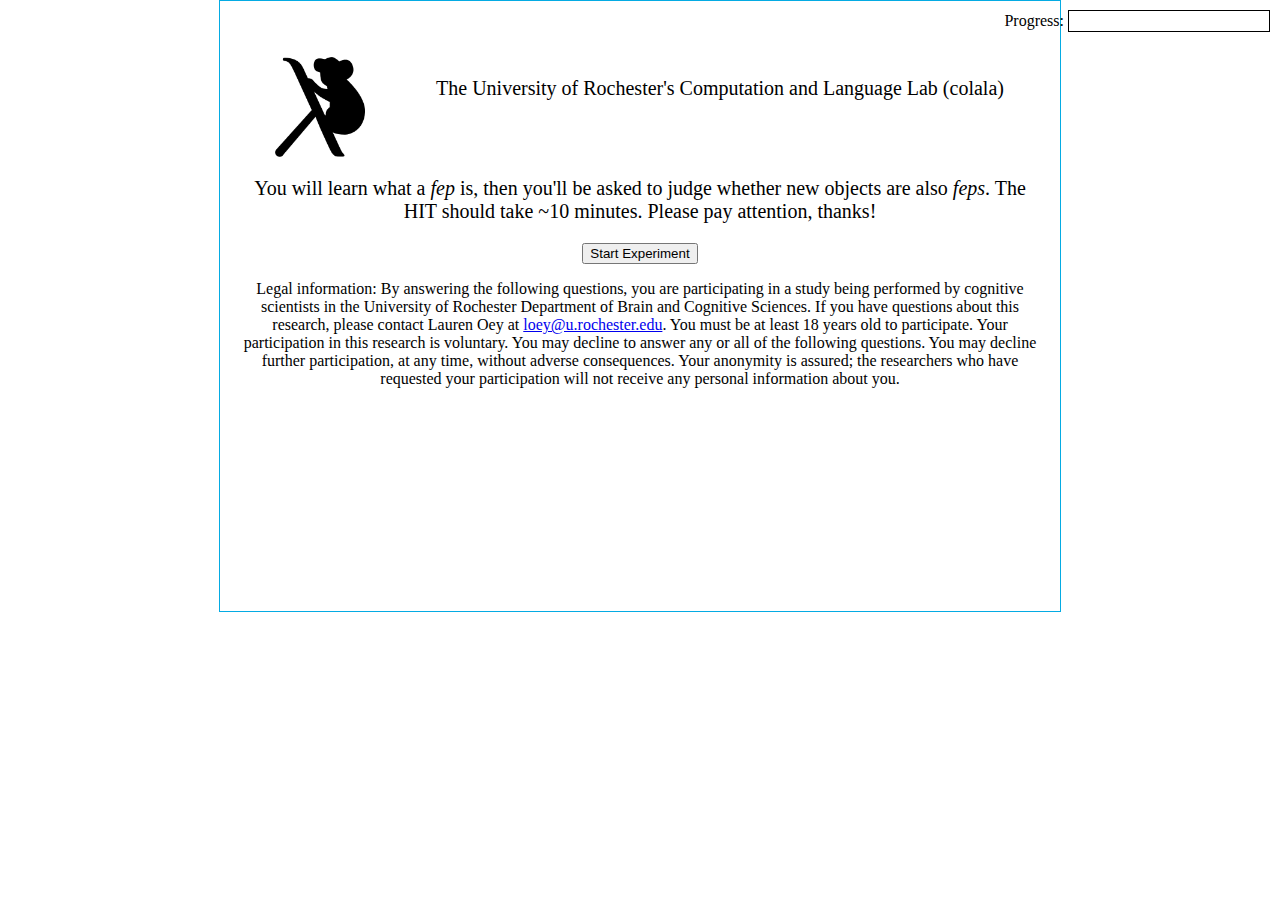
==== Exp2_ConceptLearning/Exp2/index.html @ 17772cc3 "Added Experiment 2" ====
<html>

<head>
    <title>Is It a Fep?</title>

    <!--JS-->

    <!-- external general utilities -->
    <script src="../_shared/js/jquery-1.11.1.min.js "></script>
    <script src="../_shared/full-projects/jquery-ui/jquery-ui.min.js"></script>
    <script src="../_shared/js/underscore-min.js"></script>
    <!-- if you want to draw stuff: -->
    <!-- <script src="../_shared/js/raphael-min.js"></script> -->

    <!-- cocolab experiment logic -->
    <script src="../_shared/js/exp-V2.js"></script>
    <script src="../_shared/js/stream-V2.js"></script>

    <!-- cocolab general utilities -->
    <script src="../_shared/js/mmturkey.js "></script>
    <script src="../_shared/js/browserCheck.js"></script>
    <script src="../_shared/js/utils.js"></script>
    <!-- if you want to draw cute creatures (depends on raphael): -->
    <!-- <script src="../_shared/js/ecosystem.js"></script> -->

    <!-- experiment specific helper functions -->
    <!-- <script src="js/local-utils.js"></script> -->

    <!--CSS-->
    <link href="../_shared/full-projects/jquery-ui/jquery-ui.min.css" rel="stylesheet" type="text/css"/>
    <link href="../_shared/css/cocolab-style.css" rel="stylesheet" type="text/css"/>
    <link href="css/local-style.css" rel="stylesheet" type="text/css"/>

    <!-- experiment file -->
    <script src="js/zebra.js"></script>

</head>

<body onload="init();">
  <noscript>This task requires JavaScript.</noscript>

  <div class="slide" id="i0">
    <br><br>
    <div style="float:left; width:20%"><img src="../_shared/images/university.png" alt="UofR colala" height=100 id="colalalogo"></img></div>
    <div style="float:right; width:80%"><p id="colala">The University of Rochester's Computation and Language Lab (colala)</p></div>
    <div style="float:left; margin:0; height:100%">
    <p id="instruct-text">You will learn what a <i>fep</i> is, then you'll be asked to judge whether new objects are also <i>feps</i>. The HIT should take ~10 minutes. Please pay attention, thanks!</p>
    <button id="start_button" type="button">Start Experiment</button>
    <p id="legal">Legal information: By answering the following questions, you are participating in a study being performed by cognitive scientists in the University of Rochester Department of Brain and Cognitive Sciences. If you have questions about this research, please contact Lauren Oey at <a href="mailto://loey@u.rochester.edu">loey@u.rochester.edu</a>. You must be  at least 18 years old to participate. Your participation in this research is voluntary. You may decline to answer any or all of the following questions. You may decline further participation, at any time, without adverse consequences. Your anonymity is assured; the researchers who have requested your participation will not receive any personal information about you.</p>
    </div>
  </div>

  <div class="slide" id="instructions">
    <h3>Instructions</h3>
    <p>You will be presented with <i>feps</i> and then you will have to decide if the new objects are also <i>feps</i>. These are some examples of the objects you will see:</p> 
    <table class="instr_examples" width=80%> <!--2x4 table of example stimuli-->
      <tr>
        <td id="cell0" style="margin:0; height:20%">
          <img class="img_example" id="img_example0" height=100>
        </td>
        <td id="cell1" style="margin:0; width:20%">
          <img class="img_example" id="img_example1" height=100> 
        </td>
        <td id="cell2" style="margin:0; width:20%">
          <img class="img_example" id="img_example2" height=100>
        </td>
        <td id="cell3" style="margin:0; width:20%">
          <img class="img_example" id="img_example3" height=100>
        </td>
      </tr>
      <tr>
        <td id="cell4" style="margin:0; width:20%">
          <img class="img_example" id="img_example4" height=100>
        </td>
        <td id="cell5" style="margin:0; width:20%">
          <img class="img_example" id="img_example5" height=100> 
        </td>
        <td id="cell6" style="margin:0; width:20%">
          <img class="img_example" id="img_example6" height=100>
        </td>
        <td id="cell7" style="margin:0; width:20%">
          <img class="img_example" id="img_example7" height=100>
        </td>
      </tr>
    </table>
    <p>You will record your answer below each image. Use your best judgement. There will be a total of 6 trials. Thank you!</p>
    <button onclick="_s.button()">Continue</button>
  </div>


  <div class="slide" id="trial">
    <p id="fep_statement"></p>
    <div class="present_image">
      <table id="present_feps">
        <td style="margin:0; width:16.6%">
          <img class="fep_example" id="example0" height=100>
        </td>
        <td style="margin:0; width:16.6%">
          <img class="fep_example" id="example1" height=100>
        </td>
        <td style="margin:0; width:16.6%">
          <img class="fep_example" id="example2" height=100>
        </td>
        <td style="margin:0; width:16.6%">
          <img class="fep_example" id="example3" height=100>
        </td>
        <td style="margin:0; width:16.6%">
          <img class="fep_example" id="example4" height=100>
        </td>
        <td style="margin:0; width:16.6%">
          <img class="fep_example" id="example5" height=100>
        </td>
      </table>
    </div>
    <p>Are these also <i>feps</i>?</p>
    <table id="test_objects" style="width:80%">
      <tr style="margin:0">
        <td style="margin:0; width:20%">
          <table>
            <tr>
              <img class="test_image" id="test0">
            </tr>
            <tr>
              <td class="radioq" id="radioq0">
                <label><input type="radio"  name="testq0" value="yes"/>yes</label>
                <label><input type="radio"  name="testq0" value="no"/>no</label>
              </td>
            </tr>
          </table>
        </td>
        <td style="margin:0; width:20%">
          <table>
            <tr>
              <img class="test_image" id="test1">
            </tr>
            <tr>
              <td class="radioq" id="radioq1">
                <label><input type="radio"  name="testq1" value="yes"/>yes</label>
                <label><input type="radio"  name="testq1" value="no"/>no</label>
              </td>
            </tr>
          </table>
        </td>
        <td style="margin:0; width:20%">
          <table>
            <tr>
              <img class="test_image" id="test2">
            </tr>
            <tr>
              <td class="radioq" id="radioq2">
                <label><input type="radio"  name="testq2" value="yes"/>yes</label>
                <label><input type="radio"  name="testq2" value="no"/>no</label>
              </td>
            </tr>
          </table>
        </td>
        <td style="margin:0; width:20%">
          <table>
            <tr>
              <img class="test_image" id="test3">
            </tr>
            <tr>
              <td class="radioq" id="radioq3">
                <label><input type="radio"  name="testq3" value="yes"/>yes</label>
                <label><input type="radio"  name="testq3" value="no"/>no</label>
              </td>
            </tr>
          </table>
        </td>
        <td style="margin:0; width:20%">
          <table>
            <tr>
              <img class="test_image" id="test4">
            </tr>
            <tr>
              <td class="radioq" id="radioq4">
                <label><input type="radio"  name="testq4" value="yes"/>yes</label>
                <label><input type="radio"  name="testq4" value="no"/>no</label>
              </td>
            </tr>
          </table>
        </td>
      </tr>
      <tr> 
        <td style="margin:0; width:20%">
          <table>
            <tr>
              <img class="test_image" id="test5">
            </tr>
            <tr>
              <td class="radioq" id="radioq5">
                <label><input type="radio"  name="testq5" value="yes"/>yes</label>
                <label><input type="radio"  name="testq5" value="no"/>no</label>
              </td>
            </tr>
          </table>
        </td>
        <td style="margin:0; width:20%">
          <table>
            <tr>
              <img class="test_image" id="test6">
            </tr>
            <tr>
              <td class="radioq" id="radioq6">
                <label><input type="radio"  name="testq6" value="yes"/>yes</label>
                <label><input type="radio"  name="testq6" value="no"/>no</label>
              </td>
            </tr>
          </table>
        </td>
        <td style="margin:0; width:20%">
          <table>
            <tr>
              <img class="test_image" id="test7">
            </tr>
            <tr>
              <td class="radioq" id="radioq7">
                <label><input type="radio"  name="testq7" value="yes"/>yes</label>
                <label><input type="radio"  name="testq7" value="no"/>no</label>
              </td>
            </tr>
          </table>
        </td>
        <td style="margin:0; width:20%">
          <table>
            <tr>
              <img class="test_image" id="test8">
            </tr>
            <tr>
              <td class="radioq" id="radioq8">
                <label><input type="radio"  name="testq8" value="yes"/>yes</label>
                <label><input type="radio"  name="testq8" value="no"/>no</label>
              </td>
            </tr>
          </table>
        </td>
        <td style="margin:0; width:20%">
          <table>
            <tr>
              <img class="test_image" id="test9">
            </tr>
            <tr>
              <td class="radioq" id="radioq9">
                <label><input type="radio"  name="testq9" value="yes"/>yes</label>
                <label><input type="radio"  name="testq9" value="no"/>no</label>
              </td>
            </tr>
          </table>
        </td>
      </tr>
    </table>
    <br>
    <button id="trial_button" onclick="_s.button()">Continue</button>
    <div class="err" id="trial_err">Please decide whether each object is a <i>fep</i>.</div>
  </div>

  <div class="slide" id="description_instruction">
    <br><br>
    <p>For the next part of the task, you will be given the chance to describe what a <i>fep</i> is. You will be shown 2 new objects, a <i>wug</i> and a <i>dax</i>. If you would like, you can use these new objects to help you in your description, though you do not need to. Please type your description in the text box.</p>
    <br>
    <button onclick="_s.button()">Continue</button>
  </div>


  <div class="slide" id="description">
    <p>Please describe what is a <i>fep</i>. Here are 2 new objects. Feel free to use them in your description.</p>
    <div id="references">
      <div id="column1" style="float:left; margin:0; width:50%"> 
        <p><i>wug</i></p>
        <img id="wug" height=100 vspace="20" src="img/EdgePrototype_white_3.svg">
      </div>
      <div id="column2" style="float:left; margin:0; width:50%">
        <p><i>dax</i></p>
        <img id="dax" height=100 vspace="20" src="img/MidPrototype_black_1.svg">
      </div>
    </div>
    <div id="textbox">
      <textarea id="text_description" rows="5" cols="100"></textarea>
    </div>
    <br>
    <button onclick="_s.button()">Continue</button>
    <div class="err">Please type something.</div>
  </div>


  <div class="slide"  id="subj_info">
    <div class="long_form">
      <div class="subj_info_title">Additional information</div>
      <p class="info">Answering these questions is optional, but will help us understand your answers.</p>
      <p>Did you read the instructions and do you think you did the HIT correctly?</p>
      <label><input type="radio"  name="assess" value="No"/>No</label>
      <label><input type="radio"  name="assess" value="Yes"/>Yes</label>
      <label><input type="radio"  name="assess" value="Confused"/>I was confused</label>

      <p>Were there any problems or bugs in the experiment?</p>
      <textarea id="problems" rows="2" cols="50"></textarea>

      <p>What do you think is a fair price for the work you did?</p>
      <textarea id="fairprice" rows="1" cols="10"></textarea>

      <p>Gender:
        <select id="gender">
          <label><option value=""/></label>
          <label><option value="Male"/>Male</label>
          <label><option value="Female"/>Female</label>
          <label><option value="Other"/>Other</label>
        </select>
      </p>

      <p>Age: <input type="text" id="age"/></p>

      <p>Level Of Education:
        <select id="education">
          <label><option value="-1"/></label>
          <label><option value="0"/>Some High School</label>
          <label><option value="1"/>Graduated High School</label>
          <label><option value="2"/>Some College</label>
          <label><option value="3"/>Graduated College</label>
          <label><option value="4"/>Hold a higher degree</label>
        </select>
      </p>

      <p>Native Language: <input type="text" id="language"/></p>
      <label>(the language(s) spoken at home when you were a child)</label>

      <p>Did you enjoy the hit?</p>
      <select id="enjoyment">
        <label><option value="-1"></option></label>
        <label><option value="0">Worse than the Average HIT</option></label>
        <label><option value="1" >An Average HIT</option></label>
        <label><option value="2">Better than average HIT</option></label>
      </select>

      <p>We would be interested in any comments you have about this experiment. Please type them here:</p>
      <textarea id="comments" rows="3" cols="50"></textarea>
      <br/>
      <button onclick="_s.submit()">Submit</button>
    </div>
  </div>

  <div id="thanks" class="slide js" >
    <p  class="big">Thanks for your Time!</p>
  </div>

  <div class="progress">
    <span>Progress:</span>
    <div class="bar-wrapper">
      <div class="bar" width="0%">
      </div>
    </div>
  </div>

</body>
</html>
---- Exp2_ConceptLearning/_shared/css/cocolab-style.css ----
body {
	margin:0 0 0 0; /*squish slide into mturk window*/
}

table {
	/* center all tables by default */
	margin: auto;
}

/*the experiment happens in "slides"*/
.slide {
	/*pad the inside of the slide*/
	padding-top: 10px;
	padding-left: 20px;
	padding-right: 20px;

    /*center slide within the window*/
	margin: auto auto;
	margin-top: 0px;

	/*all elements in a slide will be centered by default*/
    text-align: center;

    border: 1px solid #04abe3;
    width: 800px;
    height: 600px;

    /*could explicitly set the following, but these are the defaults for me (chrome, linux)*/
    font-size: 20px;
    background-color: rgb(255,255,255);
}

/* start slide */

#cocolab {
	font-weight: bold;
}

#legal {
	font-size: 0.8em;
}

/*make the subj_info slide prettier*/

.subj_info_title {
	color:#036;
	background:transparent;
	font-size:25;
	font-weight:bold;
}

div.long_form {
	font-size: 15px;
}

fieldset {
	border: none;
	border-top: solid 1px #ccc;
}

div.long_form p {
    color:#036;
    margin: 20px 0 0 0;
}

div.long_form p.info {
    margin:0 0 40px 0;
    padding:0;
    color:black;
}

div.long_form label {
	padding: .5em .5em;
}

textarea {
	border: 2px inset;
}

/* sliders */


/*align the left and right labels for the sliders properly*/
.slider_table .left {
	display: inline;
	text-align: left;
	float: left;
}

.slider_table .right {
	display: inline;
	text-align: right;
	float: right;
}

.thin {
	height: 50px;
}

.top {
	top: 0%;
	position: relative;
}
.bottom {
	top: 100%;
	position: relative;
	transform: translateY(-200%);
}

.slider_target {
	text-align: right;
}

.ui-slider-range {
	/* you could have a "range" which makes the slider to the left of the handle a different color from the background */
	background: transparent;
}

#cocologo {
    width: 200px;
    margin: 10px;
}

.slider {
	width: 400;
	margin: 10px;
}

.vertical_slider {
	width: 10px;
	height: 300px;
	margin: 10px auto;
}

#slider_endpoint_labels {
	height: 300px;
}

.bin_label{
	text-align: center;
}

/* Progress Bar */
.progress{
  position: absolute;
  right: 10px;
  top: 10px;
}
.progress span{
  position:relative;
  top: -6px;
}

.bar-wrapper{
    height:20px;
    width:200px;
    border:1px solid #000000;
    display:inline-block;
}

.bar{
    position:relative;
    height:100%;
    width:0px;
    background-color:#000000
}
---- Exp2_ConceptLearning/Exp2/css/local-style.css ----
.slider {
  /* default is width 400 and margin 10 */
	width: 400;
	margin: 10px;
}

.test_image {
	position: relative;
	height: 100px;
	display: block;
	margin-left: auto;
	margin-right: auto;
}

.radioq {
	position: relative;
}
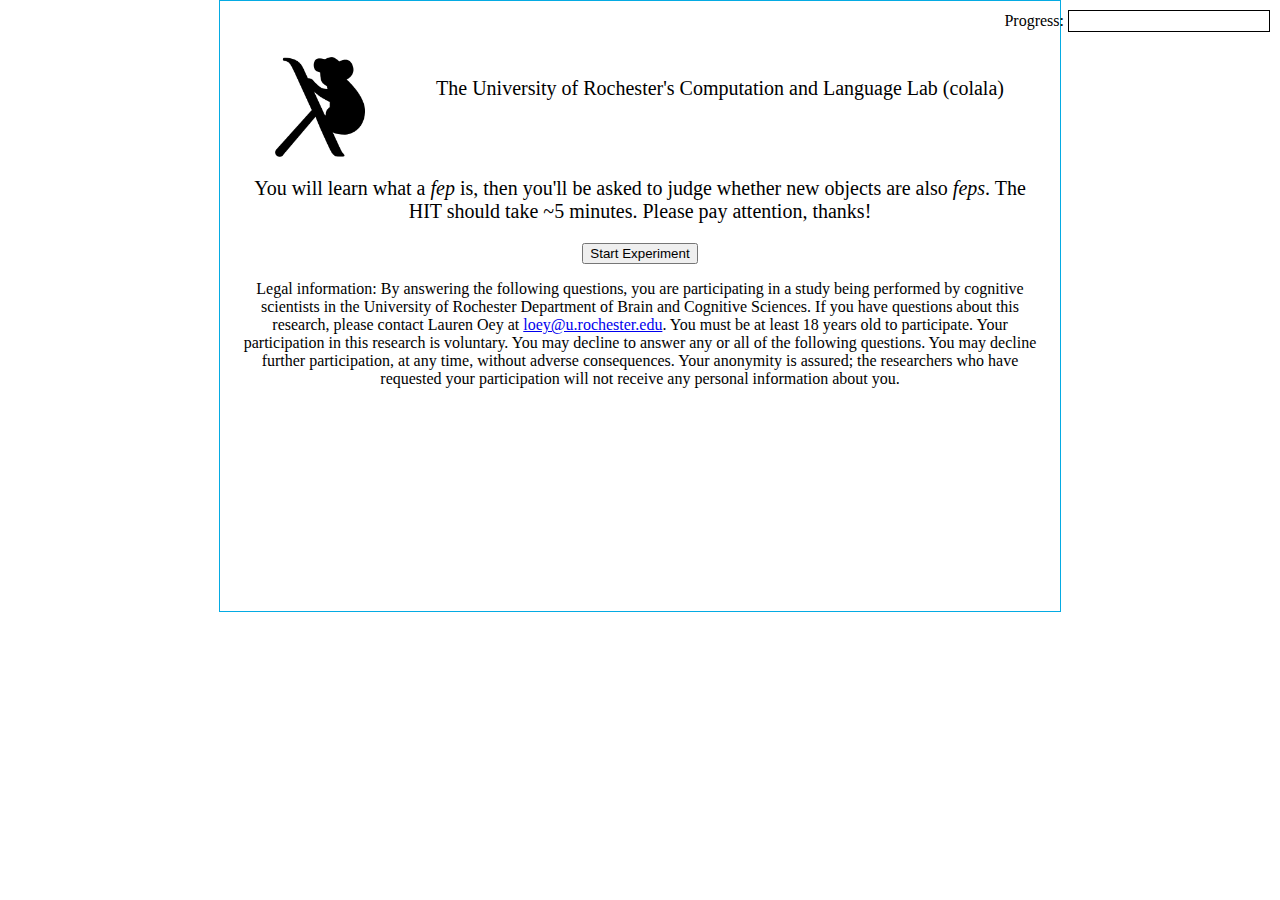
==== commit 4d762158: "Added Stimuli Generator code and updated final Concept Learning code" ====
--- a/Exp2_ConceptLearning/Exp2/index.html
+++ b/Exp2_ConceptLearning/Exp2/index.html
@@ -44,7 +44,7 @@
     <div style="float:left; width:20%"><img src="../_shared/images/university.png" alt="UofR colala" height=100 id="colalalogo"></img></div>
     <div style="float:right; width:80%"><p id="colala">The University of Rochester's Computation and Language Lab (colala)</p></div>
     <div style="float:left; margin:0; height:100%">
-    <p id="instruct-text">You will learn what a <i>fep</i> is, then you'll be asked to judge whether new objects are also <i>feps</i>. The HIT should take ~10 minutes. Please pay attention, thanks!</p>
+    <p id="instruct-text">You will learn what a <i>fep</i> is, then you'll be asked to judge whether new objects are also <i>feps</i>. The HIT should take ~5 minutes. Please pay attention, thanks!</p>
     <button id="start_button" type="button">Start Experiment</button>
     <p id="legal">Legal information: By answering the following questions, you are participating in a study being performed by cognitive scientists in the University of Rochester Department of Brain and Cognitive Sciences. If you have questions about this research, please contact Lauren Oey at <a href="mailto://loey@u.rochester.edu">loey@u.rochester.edu</a>. You must be  at least 18 years old to participate. Your participation in this research is voluntary. You may decline to answer any or all of the following questions. You may decline further participation, at any time, without adverse consequences. Your anonymity is assured; the researchers who have requested your participation will not receive any personal information about you.</p>
     </div>
@@ -83,13 +83,12 @@
         </td>
       </tr>
     </table>
-    <p>You will record your answer below each image. Use your best judgement. There will be a total of 6 trials. Thank you!</p>
+    <p>You will record your answer below each object. You will then be provided with feedback. Use your best judgement. There will be a total of 6 trials. Thank you!</p>
     <button onclick="_s.button()">Continue</button>
   </div>
 
-
   <div class="slide" id="trial">
-    <p id="fep_statement"></p>
+    <p id="fep_statement">Here are some <i>feps</i>:</p>
     <div class="present_image">
       <table id="present_feps">
         <td style="margin:0; width:16.6%">
@@ -121,10 +120,13 @@
               <img class="test_image" id="test0">
             </tr>
             <tr>
-              <td class="radioq" id="radioq0">
-                <label><input type="radio"  name="testq0" value="yes"/>yes</label>
-                <label><input type="radio"  name="testq0" value="no"/>no</label>
-              </td>
+              <td class="radioq" id="radioq0" data-fep="NA">
+                <label><input type="radio"  name="testq0" onclick="giveFeedback(0)" value="yes"/>yes</label>
+                <label><input type="radio"  name="testq0" onclick="giveFeedback(0)" value="no"/>no</label>
+              </td>
+            </tr>
+            <tr>
+              <img class="feedback" id="feedback0" data-correct="NA" data-order=-1>
             </tr>
           </table>
         </td>
@@ -134,10 +136,13 @@
               <img class="test_image" id="test1">
             </tr>
             <tr>
-              <td class="radioq" id="radioq1">
-                <label><input type="radio"  name="testq1" value="yes"/>yes</label>
-                <label><input type="radio"  name="testq1" value="no"/>no</label>
-              </td>
+              <td class="radioq" id="radioq1" data-fep="NA">
+                <label><input type="radio"  name="testq1" onclick="giveFeedback(1)" value="yes"/>yes</label>
+                <label><input type="radio"  name="testq1" onclick="giveFeedback(1)" value="no"/>no</label>
+              </td>
+            </tr>
+            <tr>
+              <img class="feedback" id="feedback1" data-correct="NA" data-order=-1>
             </tr>
           </table>
         </td>
@@ -147,10 +152,13 @@
               <img class="test_image" id="test2">
             </tr>
             <tr>
-              <td class="radioq" id="radioq2">
-                <label><input type="radio"  name="testq2" value="yes"/>yes</label>
-                <label><input type="radio"  name="testq2" value="no"/>no</label>
-              </td>
+              <td class="radioq" id="radioq2" data-fep="NA">
+                <label><input type="radio"  name="testq2" onclick="giveFeedback(2)" value="yes"/>yes</label>
+                <label><input type="radio"  name="testq2" onclick="giveFeedback(2)" value="no"/>no</label>
+              </td>
+            </tr>
+            <tr>
+              <img class="feedback" id="feedback2" data-correct="NA" data-order=-1>
             </tr>
           </table>
         </td>
@@ -160,10 +168,13 @@
               <img class="test_image" id="test3">
             </tr>
             <tr>
-              <td class="radioq" id="radioq3">
-                <label><input type="radio"  name="testq3" value="yes"/>yes</label>
-                <label><input type="radio"  name="testq3" value="no"/>no</label>
-              </td>
+              <td class="radioq" id="radioq3" data-fep="NA">
+                <label><input type="radio"  name="testq3" onclick="giveFeedback(3)" value="yes"/>yes</label>
+                <label><input type="radio"  name="testq3" onclick="giveFeedback(3)" value="no"/>no</label>
+              </td>
+            </tr>
+            <tr>
+              <img class="feedback" id="feedback3" data-correct="NA" data-order=-1>
             </tr>
           </table>
         </td>
@@ -173,25 +184,31 @@
               <img class="test_image" id="test4">
             </tr>
             <tr>
-              <td class="radioq" id="radioq4">
-                <label><input type="radio"  name="testq4" value="yes"/>yes</label>
-                <label><input type="radio"  name="testq4" value="no"/>no</label>
-              </td>
+              <td class="radioq" id="radioq4" data-fep="NA">
+                <label><input type="radio"  name="testq4" onclick="giveFeedback(4)" value="yes"/>yes</label>
+                <label><input type="radio"  name="testq4" onclick="giveFeedback(4)" value="no"/>no</label>
+              </td>
+            </tr>
+            <tr>
+              <img class="feedback" id="feedback4" data-correct="NA" data-order=-1>
             </tr>
           </table>
         </td>
       </tr>
-      <tr> 
+      <tr id="row2"> 
         <td style="margin:0; width:20%">
           <table>
             <tr>
               <img class="test_image" id="test5">
             </tr>
             <tr>
-              <td class="radioq" id="radioq5">
-                <label><input type="radio"  name="testq5" value="yes"/>yes</label>
-                <label><input type="radio"  name="testq5" value="no"/>no</label>
-              </td>
+              <td class="radioq" id="radioq5" data-fep="NA">
+                <label><input type="radio"  name="testq5" onclick="giveFeedback(5)" value="yes"/>yes</label>
+                <label><input type="radio"  name="testq5" onclick="giveFeedback(5)" value="no"/>no</label>
+              </td>
+            </tr>
+            <tr>
+              <img class="feedback" id="feedback5" data-correct="NA" data-order=-1>
             </tr>
           </table>
         </td>
@@ -201,10 +218,13 @@
               <img class="test_image" id="test6">
             </tr>
             <tr>
-              <td class="radioq" id="radioq6">
-                <label><input type="radio"  name="testq6" value="yes"/>yes</label>
-                <label><input type="radio"  name="testq6" value="no"/>no</label>
-              </td>
+              <td class="radioq" id="radioq6" data-fep="NA">
+                <label><input type="radio"  name="testq6" onclick="giveFeedback(6)" value="yes"/>yes</label>
+                <label><input type="radio"  name="testq6" onclick="giveFeedback(6)" value="no"/>no</label>
+              </td>
+            </tr>
+            <tr>
+              <img class="feedback" id="feedback6" data-correct="NA" data-order=-1>
             </tr>
           </table>
         </td>
@@ -214,10 +234,13 @@
               <img class="test_image" id="test7">
             </tr>
             <tr>
-              <td class="radioq" id="radioq7">
-                <label><input type="radio"  name="testq7" value="yes"/>yes</label>
-                <label><input type="radio"  name="testq7" value="no"/>no</label>
-              </td>
+              <td class="radioq" id="radioq7" data-fep="NA">
+                <label><input type="radio"  name="testq7" onclick="giveFeedback(7)" value="yes"/>yes</label>
+                <label><input type="radio"  name="testq7" onclick="giveFeedback(7)" value="no"/>no</label>
+              </td>
+            </tr>
+            <tr>
+              <img class="feedback" id="feedback7" data-correct="NA" data-order=-1>
             </tr>
           </table>
         </td>
@@ -227,10 +250,13 @@
               <img class="test_image" id="test8">
             </tr>
             <tr>
-              <td class="radioq" id="radioq8">
-                <label><input type="radio"  name="testq8" value="yes"/>yes</label>
-                <label><input type="radio"  name="testq8" value="no"/>no</label>
-              </td>
+              <td class="radioq" id="radioq8" data-fep="NA">
+                <label><input type="radio"  name="testq8" onclick="giveFeedback(8)" value="yes"/>yes</label>
+                <label><input type="radio"  name="testq8" onclick="giveFeedback(8)" value="no"/>no</label>
+              </td>
+            </tr>
+            <tr>
+              <img class="feedback" id="feedback8" data-correct="NA" data-order=-1>
             </tr>
           </table>
         </td>
@@ -240,10 +266,13 @@
               <img class="test_image" id="test9">
             </tr>
             <tr>
-              <td class="radioq" id="radioq9">
-                <label><input type="radio"  name="testq9" value="yes"/>yes</label>
-                <label><input type="radio"  name="testq9" value="no"/>no</label>
-              </td>
+              <td class="radioq" id="radioq9" data-fep="NA">
+                <label><input type="radio"  name="testq9" onclick="giveFeedback(9)" value="yes"/>yes</label>
+                <label><input type="radio"  name="testq9" onclick="giveFeedback(9)" value="no"/>no</label>
+              </td>
+            </tr>
+            <tr>
+              <img class="feedback" id="feedback9" data-correct="NA" data-order=-1>
             </tr>
           </table>
         </td>
@@ -352,3 +381,31 @@
 
 </body>
 </html>
+
+<script>
+  var responseOrder = 0;
+  var giveFeedback = function(buttonNum) {
+    $(":radio[name='testq" + buttonNum + "']").attr("disabled",true);
+    if($('input[name="testq'+buttonNum+'"]:checked').val() != $('#radioq'+buttonNum).data("fep")){
+      $('#feedback'+buttonNum).attr("src", "img/Red_x.png");
+      if($('input[name="testq'+buttonNum+'"]:checked').val() == "yes"){
+        $('#feedback'+buttonNum).css("left", "18px");
+      } else {
+        $('#feedback'+buttonNum).css("left", "62px");
+      }
+      $('#feedback'+buttonNum).data("correct","false");
+    } else {
+      $('#feedback'+buttonNum).attr("src", "img/Green_check.png");
+      if($('input[name="testq'+buttonNum+'"]:checked').val() == "yes"){
+        $('#feedback'+buttonNum).css("left", "18px");
+      } else {
+        $('#feedback'+buttonNum).css("left", "62px");
+      }
+      $('#feedback'+buttonNum).data("correct","true");
+    }
+    $('#feedback'+buttonNum).css("opacity", 1);
+    $('#feedback'+buttonNum).data("order", responseOrder);
+    responseOrder++;
+  }
+</script>
+
--- a/Exp2_ConceptLearning/Exp2/css/local-style.css
+++ b/Exp2_ConceptLearning/Exp2/css/local-style.css
@@ -7,6 +7,7 @@
 .test_image {
 	position: relative;
 	height: 100px;
+	bottom: 15px;
 	display: block;
 	margin-left: auto;
 	margin-right: auto;
@@ -14,4 +15,27 @@
 
 .radioq {
 	position: relative;
+	bottom: 60px;
 }
+
+.feedback {
+	position: relative;
+	height: 30px;
+	bottom: 30px;
+	left: 0px;
+	z-index: 1;
+}
+
+#trial_button {
+	position: relative;
+	bottom: 40px;
+}
+
+#trial_err {
+	position: relative;
+	bottom: 30px;
+}
+
+#test_objects {
+	border-spacing: 0px;
+}
